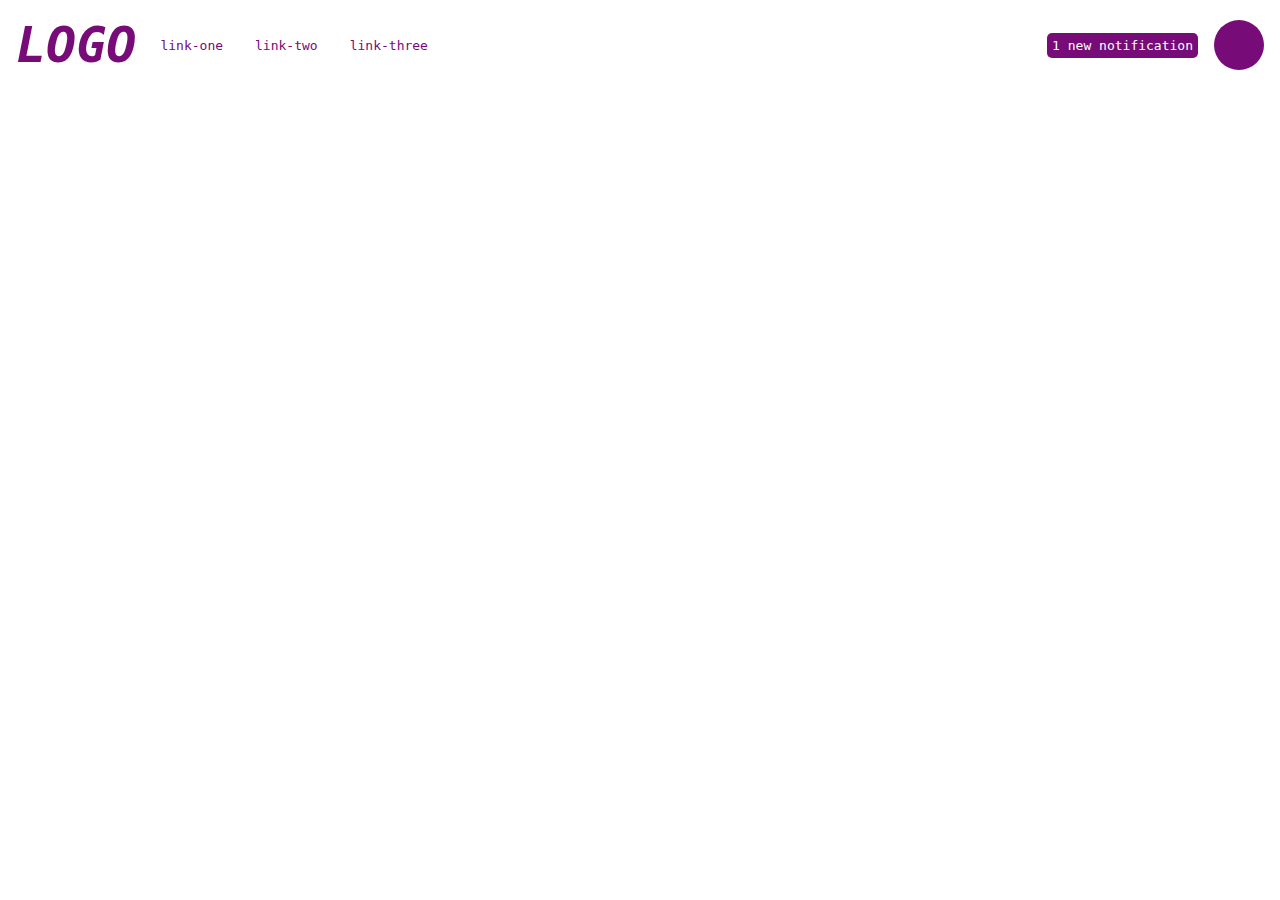
==== flex-header-2/index.html @ 35b2ea79 "Flex-header-2" ====
<!DOCTYPE html>
<html lang="en">
<head>
    <meta charset="UTF-8">
    <link rel="stylesheet" href="style.css">
    <title>Flex-Header-2</title>
</head>
<body>
    <div class="header">
        <div class="leftside">
            <h1>LOGO</h1>
            <a href="link-one">link-one</a>
            <a href="link-two">link-two</a>
            <a href="link-three">link-three</a>
        </div>

        <div class="rightside">
            <div class="notification">1 new notification</div>
            <div class="circle"></div>
        </div>
    </div>

</body>

</html>
---- flex-header-2/style.css ----
.header {
    display: flex;    
    color: rgb(119, 11, 119);
    font-family: monospace;
    flex-flow: row nowrap;
    justify-content: space-between;
    align-items: center;
}

.leftside {
    display: flex;
    align-items: center;
}

h1 {
    font-style: italic;
    font-weight: bold;
    font-size: 50px;
    margin: 8px;
}

a {
    text-decoration: none;
    color:rgb(119, 11, 119);
    margin: 16px;
}

.rightside {
    display: flex;
    align-items: center;
}

.notification {
    background:rgb(119, 11, 119);
    color: white;
    height: 15px;
    border-radius: 5px;
    margin: 8px;
    padding: 5px;
}

.circle {
    height: 50px;
    width: 50px;
    border-radius: 50%;
    background: rgb(119, 11, 119);
    margin: 8px;
}
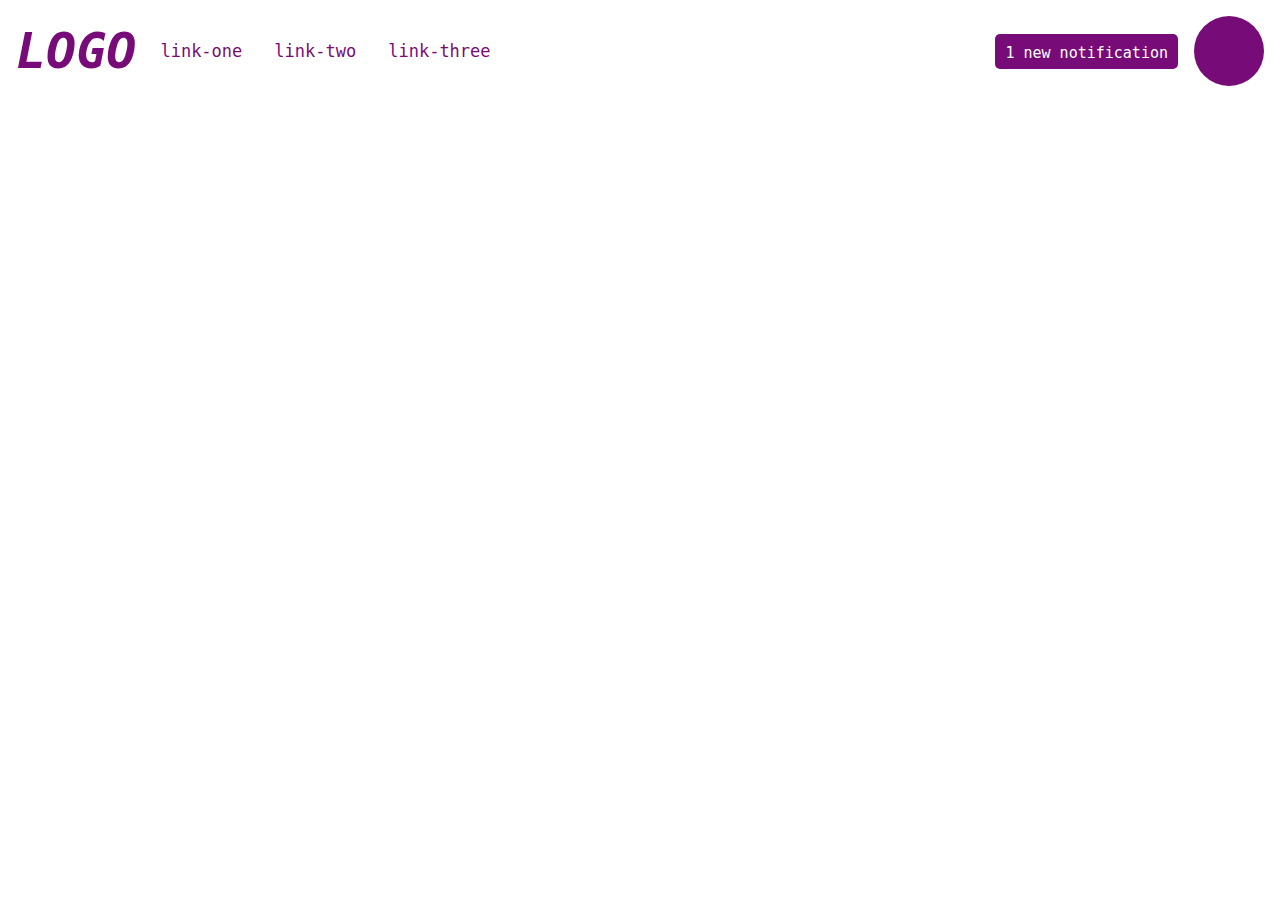
==== commit 902ee100: "Flex header 2" ====
--- a/flex-header-2/index.html
+++ b/flex-header-2/index.html
@@ -1,25 +1,22 @@
 <!DOCTYPE html>
 <html lang="en">
-<head>
-    <meta charset="UTF-8">
-    <link rel="stylesheet" href="style.css">
-    <title>Flex-Header-2</title>
-</head>
-<body>
-    <div class="header">
-        <div class="leftside">
-            <h1>LOGO</h1>
-            <a href="link-one">link-one</a>
-            <a href="link-two">link-two</a>
-            <a href="link-three">link-three</a>
+    <head>
+        <meta charset="UTF-8">
+        <link rel="stylesheet" href="style.css">
+        <title>Flex-Header-2</title>
+    </head>
+    <body>
+        <div class="header">
+            <div class="leftside">
+                <h1>LOGO</h1>
+                <a href="link-one">link-one</a>
+                <a href="link-two">link-two</a>
+                <a href="link-three">link-three</a>
+            </div>
+            <div class="rightside">
+                <div class="notification">1 new notification</div>
+                <div class="circle"></div>
+            </div>
         </div>
-
-        <div class="rightside">
-            <div class="notification">1 new notification</div>
-            <div class="circle"></div>
-        </div>
-    </div>
-
-</body>
-
+    </body>
 </html>--- a/flex-header-2/style.css
+++ b/flex-header-2/style.css
@@ -14,7 +14,7 @@
 
 h1 {
     font-style: italic;
-    font-weight: bold;
+    font-weight: bolder;
     font-size: 50px;
     margin: 8px;
 }
@@ -23,6 +23,7 @@
     text-decoration: none;
     color:rgb(119, 11, 119);
     margin: 16px;
+    font-size: 17px;
 }
 
 .rightside {
@@ -36,13 +37,16 @@
     height: 15px;
     border-radius: 5px;
     margin: 8px;
-    padding: 5px;
+    padding: 10px;
+    font-size: 15px;
+    
 }
 
 .circle {
-    height: 50px;
-    width: 50px;
+    height: 70px;
+    width: 70px;
     border-radius: 50%;
     background: rgb(119, 11, 119);
     margin: 8px;
+    flex-shrink: 0;
 }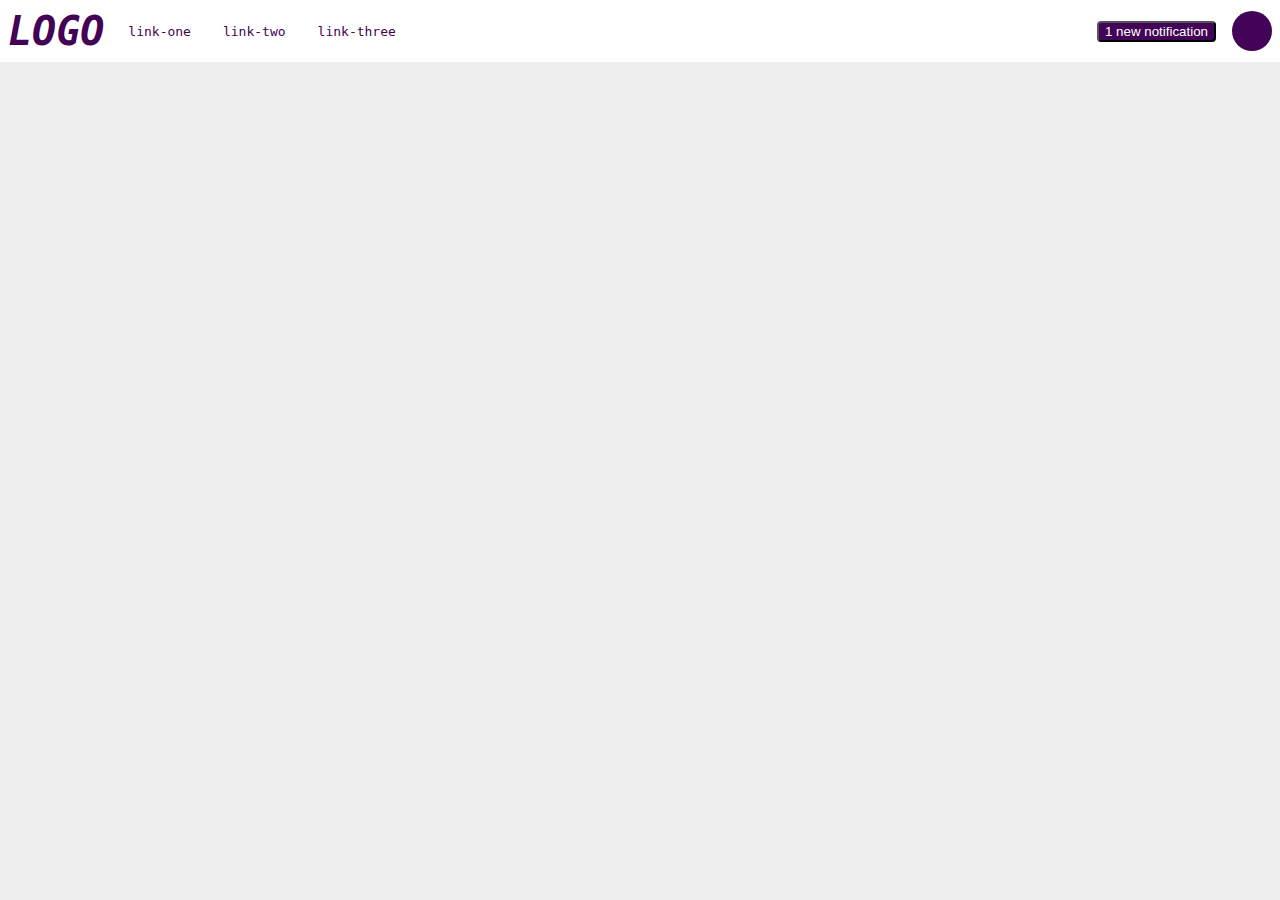
==== commit 2c3d7732: "Flex header 2 (continued)" ====
--- a/flex-header-2/index.html
+++ b/flex-header-2/index.html
@@ -1,22 +1,30 @@
 <!DOCTYPE html>
 <html lang="en">
-    <head>
-        <meta charset="UTF-8">
-        <link rel="stylesheet" href="style.css">
-        <title>Flex-Header-2</title>
-    </head>
-    <body>
-        <div class="header">
-            <div class="leftside">
-                <h1>LOGO</h1>
-                <a href="link-one">link-one</a>
-                <a href="link-two">link-two</a>
-                <a href="link-three">link-three</a>
-            </div>
-            <div class="rightside">
-                <div class="notification">1 new notification</div>
-                <div class="circle"></div>
-            </div>
+  <head>
+    <meta charset="UTF-8">
+    <meta http-equiv="X-UA-Compatible" content="IE=edge">
+    <meta name="viewport" content="width=device-width, initial-scale=1.0">
+    <title>Flex Header 2</title>
+    <link rel="stylesheet" href="style.css">
+  </head>
+  <body>
+    <div class="header">
+      <div class="leftside">
+        <div class="logo">
+          LOGO
         </div>
-    </body>
+        <ul class="links">
+          <li><a href="google.com">link-one</a></li>
+          <li><a href="google.com">link-two</a></li>
+          <li><a href="google.com">link-three</a></li>
+        </ul>
+      </div>
+      <div class="rightside">
+        <button class="notifications">
+          1 new notification
+        </button>
+        <div class="profile-image"></div>
+      </div>
+    </div>
+  </body>
 </html>--- a/flex-header-2/style.css
+++ b/flex-header-2/style.css
@@ -1,52 +1,68 @@
+body {
+    margin: 0;
+    background: #eee;
+    font-family: Besley, serif;
+  }
+
 .header {
-    display: flex;    
-    color: rgb(119, 11, 119);
-    font-family: monospace;
+    background: white;
+    display: flex;
+    justify-content: space-evenly;
+    padding: 8px;
+}
+
+.leftside,
+.rightside {
+    display: flex;
     flex-flow: row nowrap;
-    justify-content: space-between;
     align-items: center;
+    gap: 16px;
 }
 
 .leftside {
-    display: flex;
-    align-items: center;
+    margin-right: auto;
 }
 
-h1 {
+.rightside {
+    margin-left: auto;
+}
+
+.logo {
+    font-weight: 900;
     font-style: italic;
-    font-weight: bolder;
-    font-size: 50px;
-    margin: 8px;
+    font-size: 40px;
+    color: rgb(67, 3, 86);
+    font-family: monospace;
+}
+
+ul {
+    display: flex;
+    flex-flow: row nowrap;
+    align-items: center;
+    list-style-type: none;
+    text-decoration: none;
+    margin: 0;
+    padding: 0;
+    gap: 16px;
 }
 
 a {
     text-decoration: none;
-    color:rgb(119, 11, 119);
-    margin: 16px;
-    font-size: 17px;
+    padding: 8px;
+    color: rgb(67, 3, 86);
+    font-family: monospace;
 }
 
-.rightside {
-    display: flex;
-    align-items: center;
+button {
+    color: white;
+    background-color:rgb(67, 3, 86);
+    border-radius: 4px;
+    align-self: flex end;
 }
 
-.notification {
-    background:rgb(119, 11, 119);
-    color: white;
-    height: 15px;
-    border-radius: 5px;
-    margin: 8px;
-    padding: 10px;
-    font-size: 15px;
-    
-}
-
-.circle {
-    height: 70px;
-    width: 70px;
+.profile-image {
+    height: 40px;
+    width: 40px;
     border-radius: 50%;
-    background: rgb(119, 11, 119);
-    margin: 8px;
-    flex-shrink: 0;
+    background-color:rgb(67, 3, 86);
 }